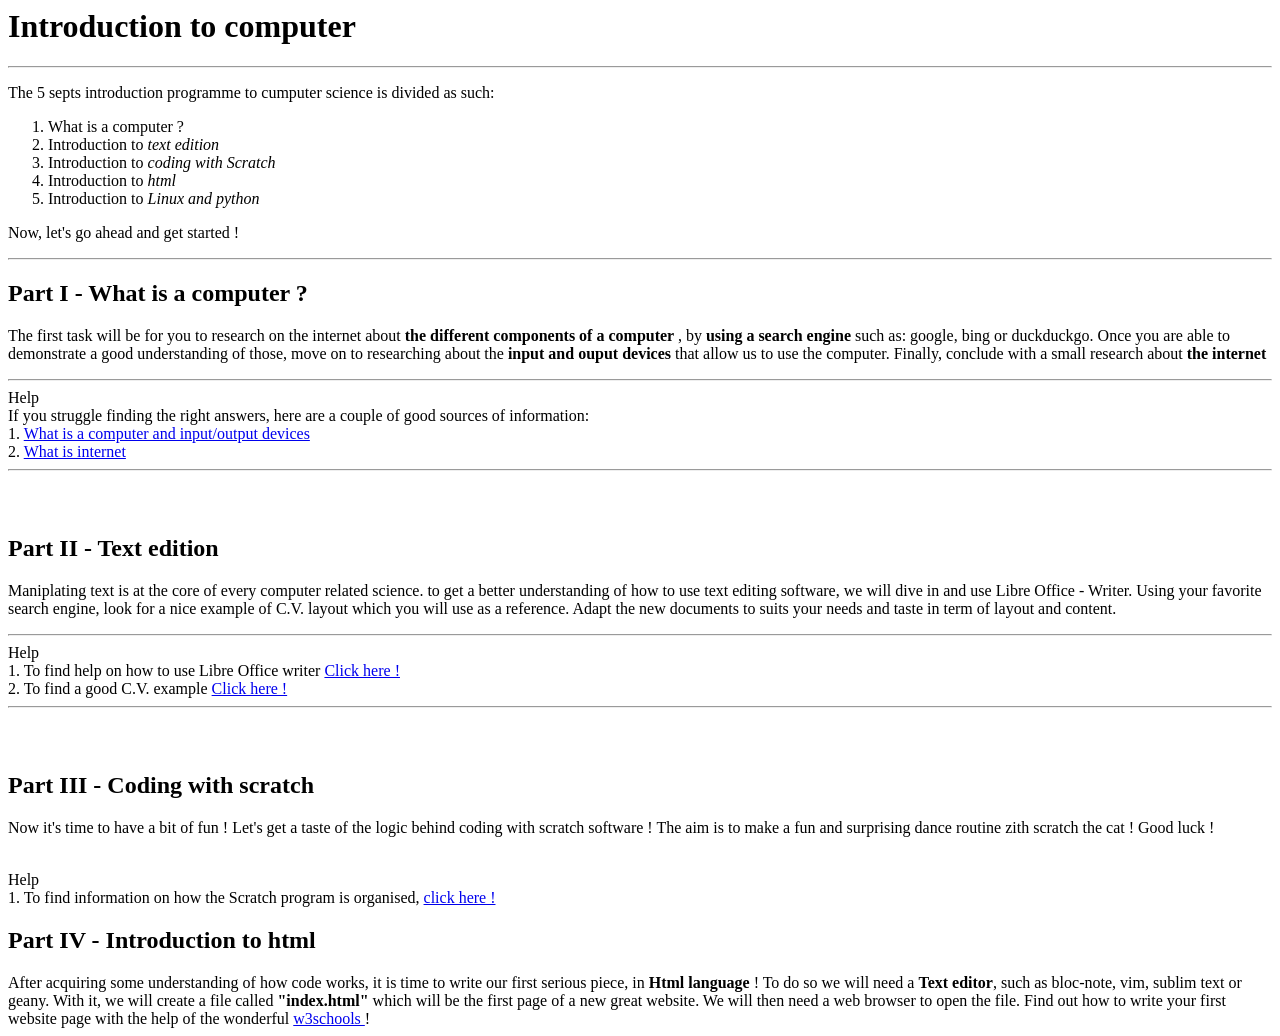
==== intro_pc.html @ cd8a4c85 "new index and first page" ====
<head>
	<link rel="shortcut icon" href="images/logo_seppie.jpg">
	<title> Computer course organisation</title>
</head>

<body>
<h1> Introduction to computer </h1>

<hr>

<p> The 5 septs introduction programme to cumputer science is divided as such:</p>

<ol>
<li> What is a computer ?</li>
<li> Introduction to <em>text edition</em></li>
<li> Introduction to <em>coding with Scratch</em></li>
<li> Introduction to <em>html</em></li>
<li> Introduction to <em>Linux and python</em></li></ol>

<p> Now, let's go ahead and get started ! </p>

<hr>

<h2> Part I - What is a computer ? </h2>

<p> The first task will be for you to research on the internet about <b>the different components of a computer </b>, 
by <b> using a search engine</b> such as: google, bing or duckduckgo.
Once you are able to demonstrate a good understanding of those, 
move on to researching about the <b> input and ouput devices</b> that allow us to use the computer.
Finally, conclude with a small research about <b> the internet </b> </p>

<hr>

Help <br>
If you struggle finding the right answers, here are a couple of good sources of information:
<br>
1. <a href="https://en.wikipedia.org/wiki/Computer_hardware#Input_and_output_peripherals">What is a computer and input/output devices</a>
<br>
2. <a href="https://en.wikipedia.org/wiki/Internet">What is internet</a>

<hr>
     <br>
     <br>
     
<h2> Part II - Text edition </h2>

<p> Maniplating text is at the core of every computer related science.
to get a better understanding of how to use text editing software, we will dive in and use Libre Office - Writer.
Using your favorite search engine, look for a nice example of C.V. layout which you will use as a reference.
Adapt the new documents to suits your needs and taste in term of layout and content.</p>

<hr>
Help <br>
1. To find help on how to use Libre Office writer <a href="https://en.wikipedia.org/wiki/Internet"> Click here !</a> <br>
2. To find a good C.V. example <a href="https://en.wikipedia.org/wiki/Internet"> Click here !</a> <br>

<hr>

<br>
<br>

<h2> Part III - Coding with scratch </h2>

<p> Now it's time to have a bit of fun ! Let's get a taste of the logic behind coding with scratch software !
The aim is to make a fun and surprising dance routine zith scratch the cat ! Good luck ! </p>

<br>
Help <br>
1. To find information on how the Scratch program is organised, <a href="https://github.com/raspberrypilearning/getting-started-with-scratch"> click here ! </a>
<br>


<h2> Part IV - Introduction to html </h2>

After acquiring some understanding of how code works, it is time to write our first serious piece, in <b> Html language</b> !
To do so we will need a <b> Text editor</b>, such as bloc-note, vim, sublim text or geany. 
With it, we will create a file called <b> "index.html"</b> which will be the first page of a new great website.
We will then need a web browser to open the file. Find out how to write your first website page with the help of the wonderful <a href="https://www.w3schools.com/html/default.asp"> w3schools </a> !

<!--
intro for html
//https://www.w3.org/MarkUp/Guide/
-->

</body>
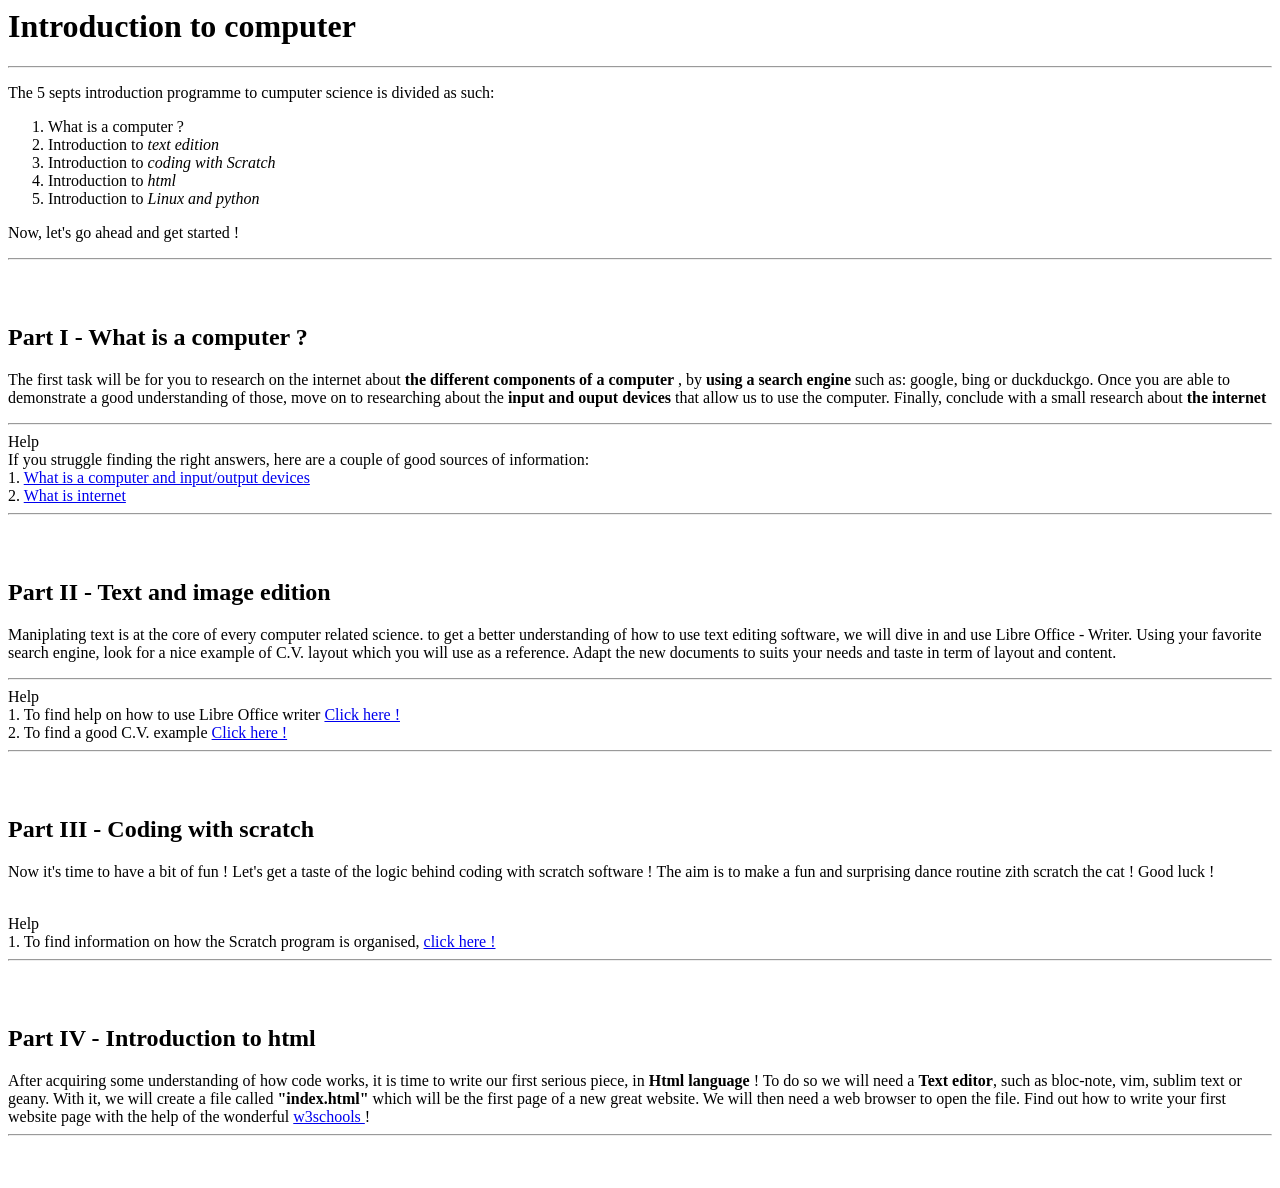
==== commit eb1f3aac: "Add files via upload" ====
--- a/intro_pc.html
+++ b/intro_pc.html
@@ -1,81 +1,72 @@
 <head>
 	<link rel="shortcut icon" href="images/logo_seppie.jpg">
+	<meta name="viewport" content="width=device-width, initial-scale=1.0">
 	<title> Computer course organisation</title>
 </head>
 
 <body>
 <h1> Introduction to computer </h1>
-
 <hr>
-
 <p> The 5 septs introduction programme to cumputer science is divided as such:</p>
-
 <ol>
 <li> What is a computer ?</li>
 <li> Introduction to <em>text edition</em></li>
 <li> Introduction to <em>coding with Scratch</em></li>
 <li> Introduction to <em>html</em></li>
 <li> Introduction to <em>Linux and python</em></li></ol>
-
 <p> Now, let's go ahead and get started ! </p>
-
 <hr>
-
+     <br>
+     <br>
 <h2> Part I - What is a computer ? </h2>
-
 <p> The first task will be for you to research on the internet about <b>the different components of a computer </b>, 
 by <b> using a search engine</b> such as: google, bing or duckduckgo.
 Once you are able to demonstrate a good understanding of those, 
 move on to researching about the <b> input and ouput devices</b> that allow us to use the computer.
 Finally, conclude with a small research about <b> the internet </b> </p>
-
 <hr>
-
-Help <br>
+Help 
+<br>
 If you struggle finding the right answers, here are a couple of good sources of information:
 <br>
 1. <a href="https://en.wikipedia.org/wiki/Computer_hardware#Input_and_output_peripherals">What is a computer and input/output devices</a>
 <br>
 2. <a href="https://en.wikipedia.org/wiki/Internet">What is internet</a>
-
 <hr>
      <br>
      <br>
-     
-<h2> Part II - Text edition </h2>
-
+<h2> Part II - Text and image edition </h2>
 <p> Maniplating text is at the core of every computer related science.
 to get a better understanding of how to use text editing software, we will dive in and use Libre Office - Writer.
 Using your favorite search engine, look for a nice example of C.V. layout which you will use as a reference.
-Adapt the new documents to suits your needs and taste in term of layout and content.</p>
-
+Adapt the new documents to suits your needs and taste in term of layout and content.
+</p>
 <hr>
-Help <br>
+Help 
+<br>
 1. To find help on how to use Libre Office writer <a href="https://en.wikipedia.org/wiki/Internet"> Click here !</a> <br>
 2. To find a good C.V. example <a href="https://en.wikipedia.org/wiki/Internet"> Click here !</a> <br>
-
 <hr>
-
-<br>
-<br>
-
+     <br>
+     <br>
 <h2> Part III - Coding with scratch </h2>
-
 <p> Now it's time to have a bit of fun ! Let's get a taste of the logic behind coding with scratch software !
 The aim is to make a fun and surprising dance routine zith scratch the cat ! Good luck ! </p>
-
 <br>
-Help <br>
+Help 
+<br>
 1. To find information on how the Scratch program is organised, <a href="https://github.com/raspberrypilearning/getting-started-with-scratch"> click here ! </a>
-<br>
-
-
+<hr>
+     <br>
+     <br>
 <h2> Part IV - Introduction to html </h2>
-
 After acquiring some understanding of how code works, it is time to write our first serious piece, in <b> Html language</b> !
 To do so we will need a <b> Text editor</b>, such as bloc-note, vim, sublim text or geany. 
 With it, we will create a file called <b> "index.html"</b> which will be the first page of a new great website.
 We will then need a web browser to open the file. Find out how to write your first website page with the help of the wonderful <a href="https://www.w3schools.com/html/default.asp"> w3schools </a> !
+<hr>
+     <br>
+     <br>
 
 <!--
 intro for html
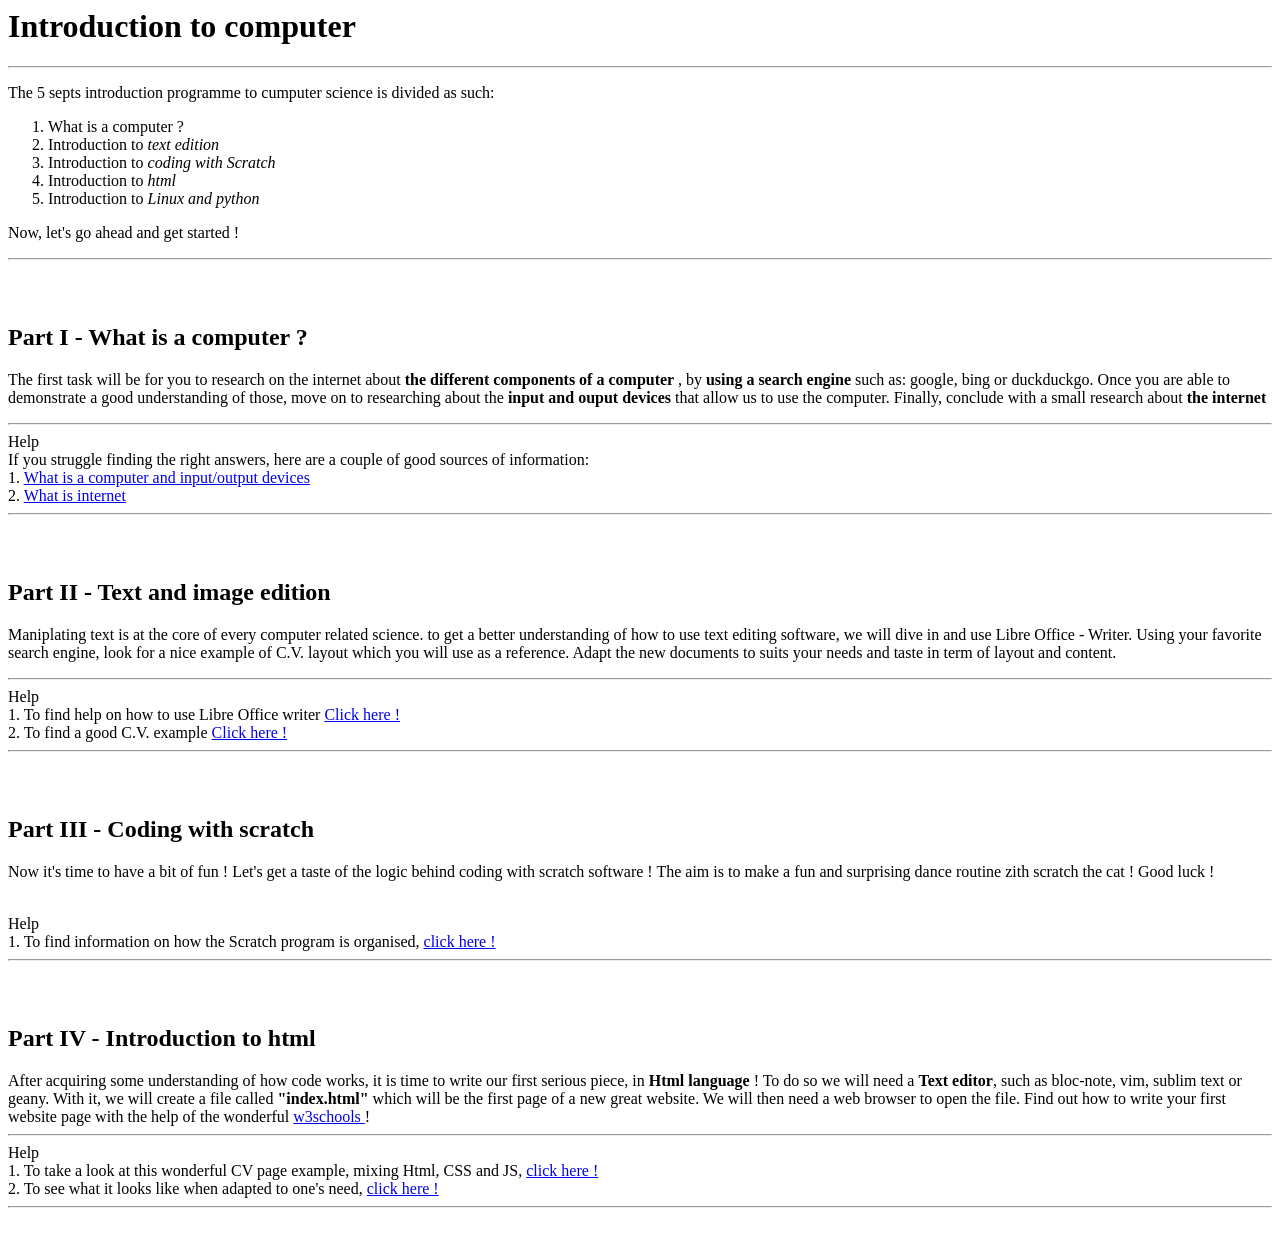
==== commit 7676ef09: "new website update" ====
--- a/intro_pc.html
+++ b/intro_pc.html
@@ -65,6 +65,11 @@
 With it, we will create a file called <b> "index.html"</b> which will be the first page of a new great website.
 We will then need a web browser to open the file. Find out how to write your first website page with the help of the wonderful <a href="https://www.w3schools.com/html/default.asp"> w3schools </a> !
 <hr>
+Help 
+<br>
+1. To take a look at this wonderful CV page example, mixing Html, CSS and JS, <a href="https://www.w3schools.com/w3css/tryit.asp?filename=tryw3css_templates_cv&stacked=h"> click here !</a> <br>
+2. To see what it looks like when adapted to one's need, <a href="cv_example.html"> click here !</a> 
+<hr>
      <br>
      <br>
 
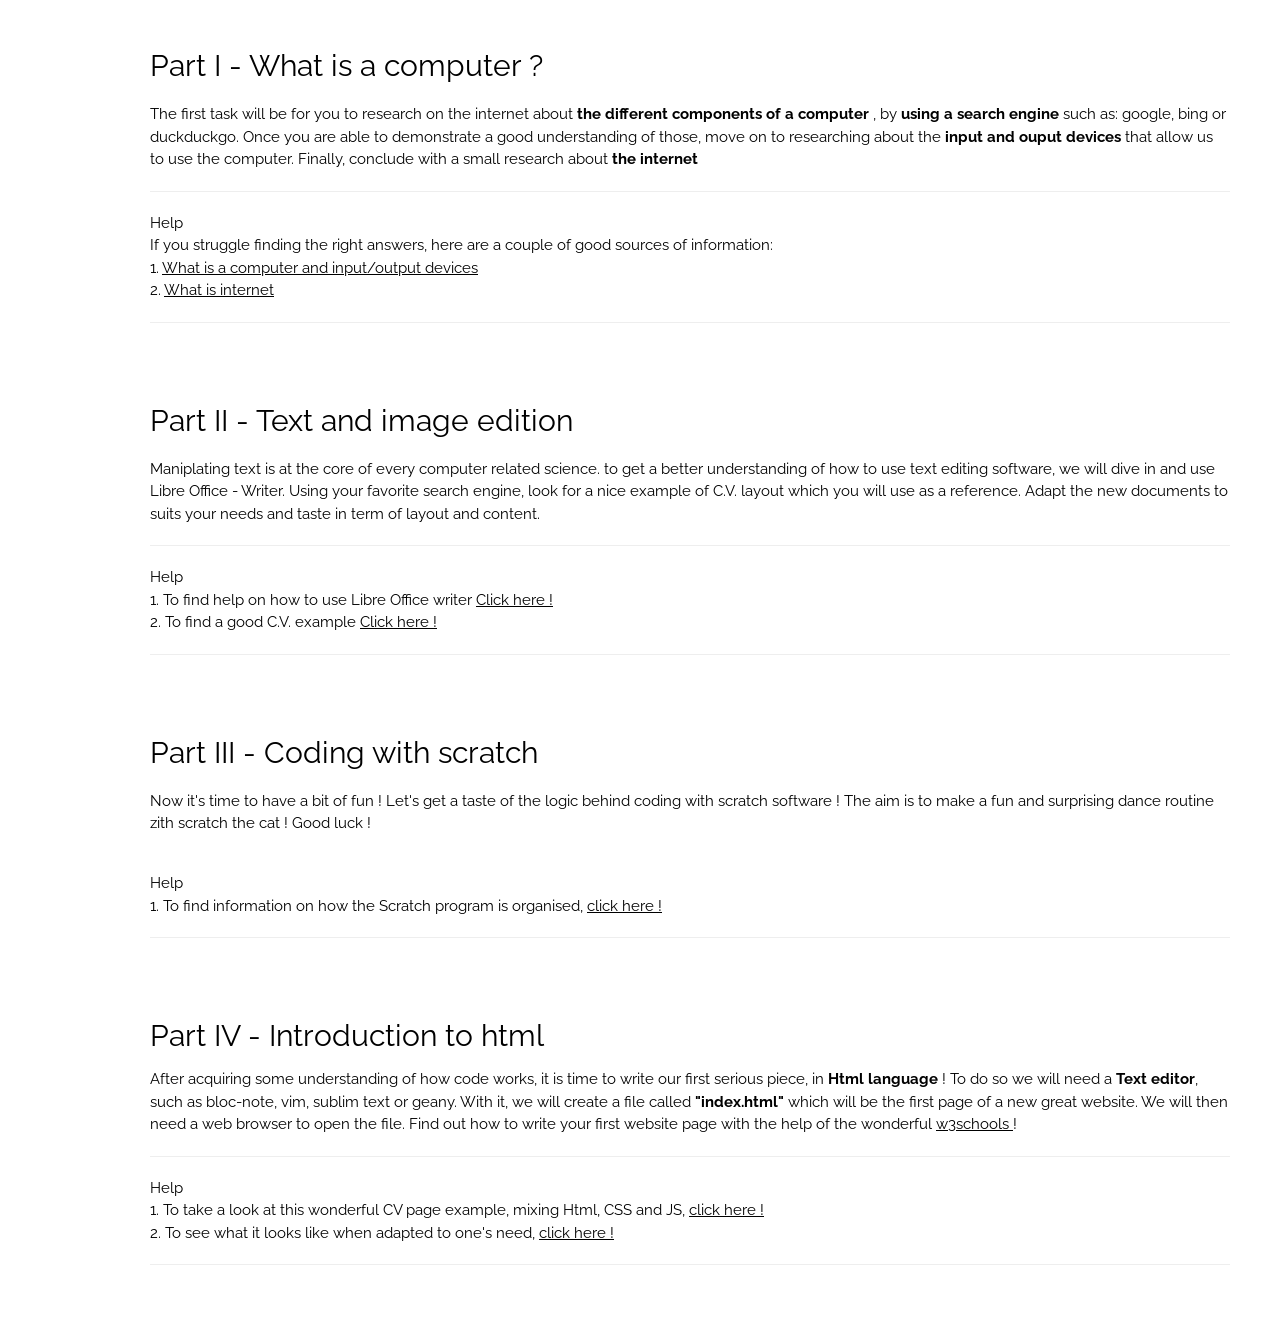
==== commit e91f194e: "Add files via upload" ====
--- a/intro_pc.html
+++ b/intro_pc.html
@@ -1,23 +1,17 @@
 <head>
-	<link rel="shortcut icon" href="images/logo_seppie.jpg">
-	<meta name="viewport" content="width=device-width, initial-scale=1.0">
-	<title> Computer course organisation</title>
+     <link rel="shortcut icon" href="images/logo_seppie.jpg">
+     <title> The Seppie Lab </title>
+     <meta charset="UTF-8">
+<link rel="stylesheet" href="https://www.w3schools.com/w3css/4/w3.css">
+<link rel="stylesheet" href="https://fonts.googleapis.com/css?family=Raleway">
+<link rel="stylesheet" href="https://cdnjs.cloudflare.com/ajax/libs/font-awesome/4.7.0/css/font-awesome.min.css">
 </head>
+<style>
+     html,body,h1,h2,h3,h4,h5 {font-family: "Raleway", sans-serif}
 
+</style>
 <body>
-<h1> Introduction to computer </h1>
-<hr>
-<p> The 5 septs introduction programme to cumputer science is divided as such:</p>
-<ol>
-<li> What is a computer ?</li>
-<li> Introduction to <em>text edition</em></li>
-<li> Introduction to <em>coding with Scratch</em></li>
-<li> Introduction to <em>html</em></li>
-<li> Introduction to <em>Linux and python</em></li></ol>
-<p> Now, let's go ahead and get started ! </p>
-<hr>
-     <br>
-     <br>
+     <div class="w3-main" style="margin-left:150px;margin-top:43px;margin-right: 50px">
 <h2> Part I - What is a computer ? </h2>
 <p> The first task will be for you to research on the internet about <b>the different components of a computer </b>, 
 by <b> using a search engine</b> such as: google, bing or duckduckgo.
@@ -44,8 +38,8 @@
 <hr>
 Help 
 <br>
-1. To find help on how to use Libre Office writer <a href="https://en.wikipedia.org/wiki/Internet"> Click here !</a> <br>
-2. To find a good C.V. example <a href="https://en.wikipedia.org/wiki/Internet"> Click here !</a> <br>
+1. To find help on how to use Libre Office writer <a href="https://computers.tutsplus.com/tutorials/getting-started-with-libreoffice-writer--cms-21700"> Click here !</a> <br>
+2. To find a good C.V. example <a href="https://www.google.it/search?q=Cv+templates&source=lnms&tbm=isch&sa=X&ved=0ahUKEwi68b6V6ePXAhWHIuwKHdtXCnAQ_AUICigB&biw=1138&bih=590#imgrc=hML1R11CJXAItM:"> Click here !</a> <br>
 <hr>
      <br>
      <br>
@@ -77,5 +71,5 @@
 intro for html
 //https://www.w3.org/MarkUp/Guide/
 -->
-
+</div>
 </body>
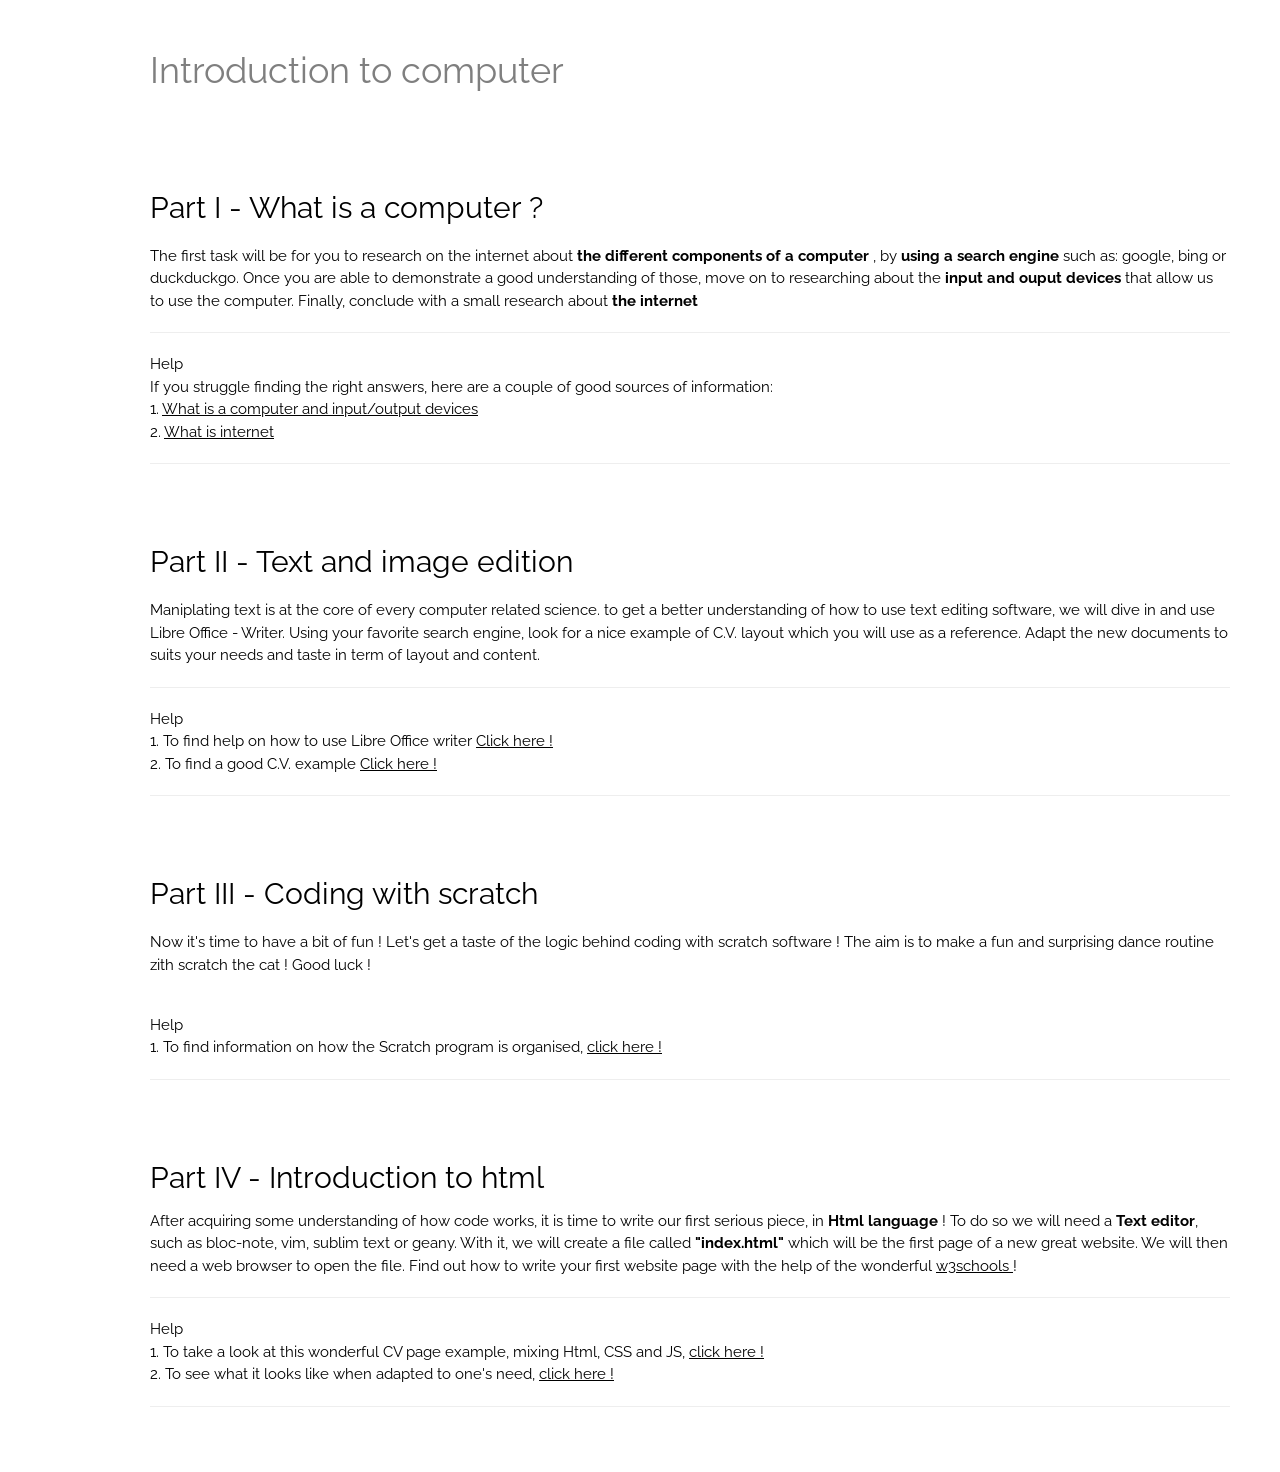
==== commit 4d816630: "Add files via upload" ====
--- a/intro_pc.html
+++ b/intro_pc.html
@@ -1,17 +1,38 @@
 <head>
-     <link rel="shortcut icon" href="images/logo_seppie.jpg">
-     <title> The Seppie Lab </title>
+     <title> Introduction to computer </title>
      <meta charset="UTF-8">
+     <meta name="description" content="Learn how to get started with computers">
+    <meta name="keywords" content="Seppie,Seppie lab, html, css, larivoluzionedelleseppie, raspberrypi3, pi3, education, calabria, amantea">
+    <meta name="author" content="Florian Siegel">
+    <meta name="viewport" content="width=device-width, initial-scale=1.0">
+    <meta property="og:title" content="The Seppie Lab">
+    <meta property="og:description" content="A space for education and work on the edge of global economy.">
+    <meta property="og:image" content="http://floriansiegel.com/wp-content/uploads/2017/12/Seppie_thumb2.jpg">
+    <meta property="og:url" content="seppielab.tk">
+    <meta name="twitter:title" content="The Seppie Lab">
+    <meta name="twitter:description" content="A space for education and work on the edge of global economy.">
+    <meta name="twitter:image" content="http://floriansiegel.com/wp-content/uploads/2017/12/Seppie_thumb2.jpg">
+    <meta name="twitter:card" content="summary_large_image">
+    <link rel="apple-touch-icon" sizes="180x180" href="/apple-touch-icon.png">
+    <link rel="icon" type="image/png" sizes="16x16" href="/favicon-16x16.png">
+    <link rel="icon" type="image/png" sizes="32x32" href="/favicon-32x32.png">
+    <link rel="manifest" href="/manifest.json">
+    <link rel="mask-icon" href="/safari-pinned-tab.svg" color="#5bbad5">
 <link rel="stylesheet" href="https://www.w3schools.com/w3css/4/w3.css">
 <link rel="stylesheet" href="https://fonts.googleapis.com/css?family=Raleway">
 <link rel="stylesheet" href="https://cdnjs.cloudflare.com/ajax/libs/font-awesome/4.7.0/css/font-awesome.min.css">
+<style>
+html,body,h1,h2,h3,h4,h5 {font-family: "Raleway", sans-serif}
+.home a {
+    text-decoration: none;
+}
+</style>
 </head>
-<style>
-     html,body,h1,h2,h3,h4,h5 {font-family: "Raleway", sans-serif}
-
-</style>
 <body>
      <div class="w3-main" style="margin-left:150px;margin-top:43px;margin-right: 50px">
+                    <h1 class="home" style="background-color: rgba(255, 255, 255, 0.3); color: rgba(0, 0, 0, 0.5);"><a target="_blank" href="index.html"> Introduction to computer </a></h1>
+                    <br><br><br>
+
 <h2> Part I - What is a computer ? </h2>
 <p> The first task will be for you to research on the internet about <b>the different components of a computer </b>, 
 by <b> using a search engine</b> such as: google, bing or duckduckgo.
